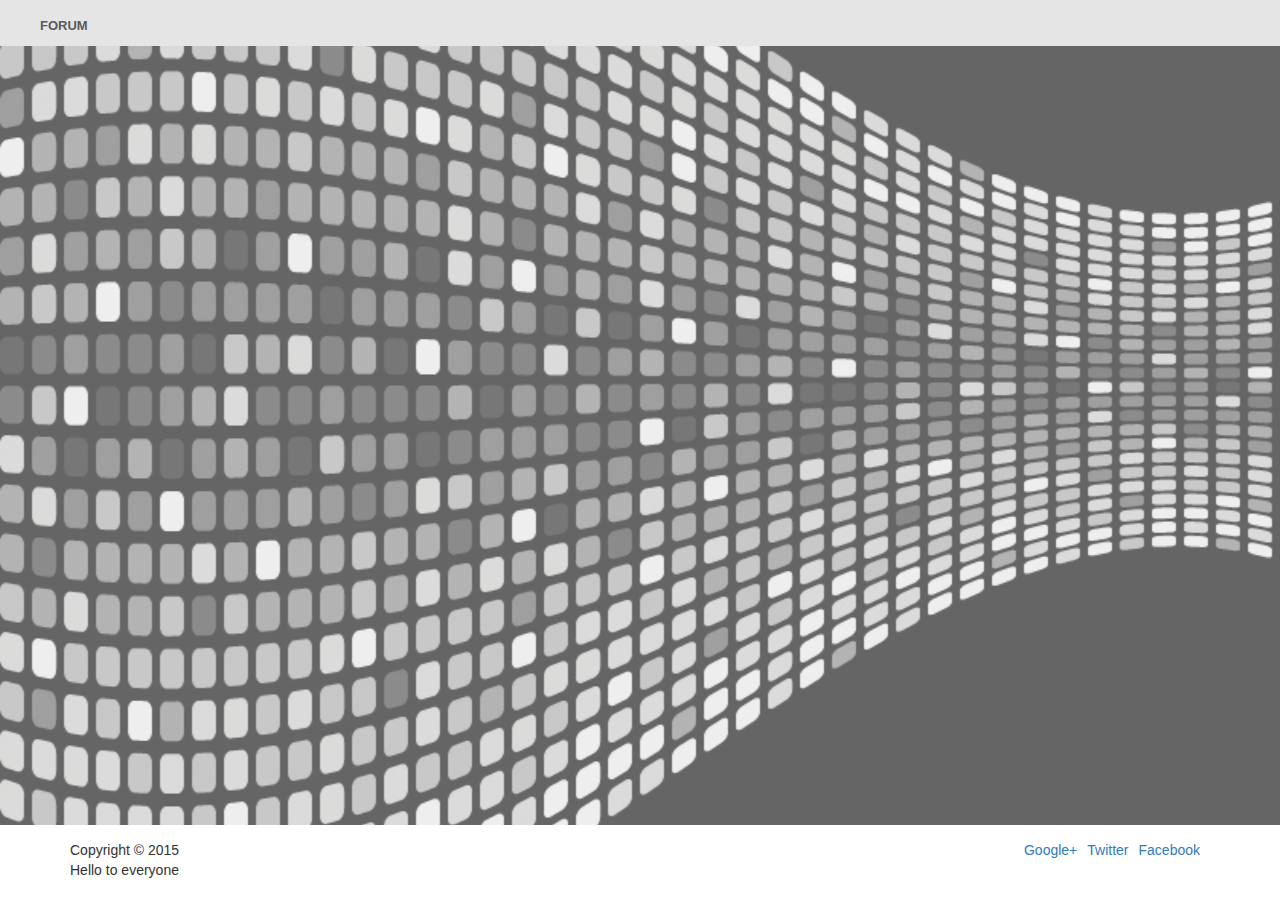
==== pages/Layout.html @ 4a61f24d "Added some page templates." ====
<!DOCTYPE html>
<html lang="en">
<head>
    <meta charset="utf-8">
    <link rel="stylesheet" href="css/shift.css">
    <link rel="stylesheet" href="bootstrap/css/bootstrap.css">
    <link rel="stylesheet" href="bootstrap/css/bootstrap-theme.css">
    <link rel="stylesheet" href="css/main.css">
</head>

<body>
<div class="wrapper row-fluid main-body ">

        <div class="nav">
            <ul class="pull-left">
                <li><a href="#">Forum</a></li>
                <!-- <li><a href="#">Sections</a></li>
                <li><a href="#">Users</a></li>
                <li><a href="#">Chat</a></li> -->
            </ul>
            <ul class="pull-right">
                <!-- <li><a href="#">Sign Up</a></li>
                <li><a href="#">Log In</a></li> -->
            </ul>
        </div>
<!-- 		<div class="container content">	
			

		</div> -->
		<div class="push"></div>
</div>
<div class="row-fluid footer">
		<div class="container">
			<div class="pull-left">Copyright © 2015<br>Hello to everyone</div>
            <a href="#" class="pull-right">Facebook</a>
			<a href="#" class="pull-right">Twitter</a>
			<a href="#" class="pull-right">Google+</a>
		</div>
</div>

<script src="js/ajax.js"></script>
<script src="bootstrap/js/bootstrap.min.js"></script>
</body>
</html>
---- pages/css/main.css ----
* {
  margin: 0;
}

html ,body{
	height: 100%;
}

body {
    background-color: #656565;
}

.row-fluid {
    overflow: hidden;
}	

.wrapper{
	position: relative;
	background-image: url('../images/data.png');
	background-repeat: no-repeat;
    background-size: cover;
	min-height: 100%;
	margin: 0 auto -75px; 
}

.nav, .footer {
	display: block;
}

.nav {
    padding-top: 15px;
    padding-right: 15px;
    position: relative;
	background-color: #e5e5e5;
}

.nav a {
    color: #5a5a5a;
    vertical-align: middle;
    font-size: 13px;
    font-weight: bold;
    padding-right: 10px;
    text-transform: uppercase;
}

.nav li {
    display: inline;
}

.content {
    background-color: #f1f1f1;
	margin-top: 15px;
	margin-bottom: 15px;
	border-radius: 5px;
}
.sections-top{
    background-color: #fff;
	margin-top: 15px;	
    padding-top: 5px;
    text-align: center;
	border-radius: 5px 5px 0 0;	
}
.sections-top a {
    color: #5a5a5a;
    vertical-align: middle;
    font-size: 16px;
    font-weight: bold;
    text-transform: uppercase;
}

.sections-bottom{
    background-color: #fff;	
	text-align: center;
	margin-bottom: 15px;
	padding: 5px;
	border-radius: 0 0 5px 5px;	
}
.section {
	margin-top: 5px;
	margin-bottom: 5px;
	background-color: #e5e5e5;
	background-image: none;
	border-color:  #fff;
	color: #5a5a5a;
}

.form {
	
	left: 35%;
    margin-right: -50%;
	margin-top: 35px;
	margin-bottom: 35px;
}

.jumbotron {
	background-color: transparent;
	margin: 0;
}


.jumbotron .container {
    position: relative;
    top: 40px;
    text-align: right;
}

.jumbotron h1 {
    color: #fff;
    font-size: 48px;
    font-family: 'Shift', sans-serif;
    font-weight: bold;
}

.jumbotron p {
    font-size: 20px;
    color: #fff;
}

.jumbotron a {
    font-size: 18px;
    color: #b1bcd5;
}

.footer, .push {
	height: 75px; 
}
.footer{
	position: relative;
	margin: 0 auto;
    background-color: #fff;
}

.footer a{
	padding-right: 10px;
}

.footer .container {
    padding-top: 15px;
    padding-bottom: 10px;
}
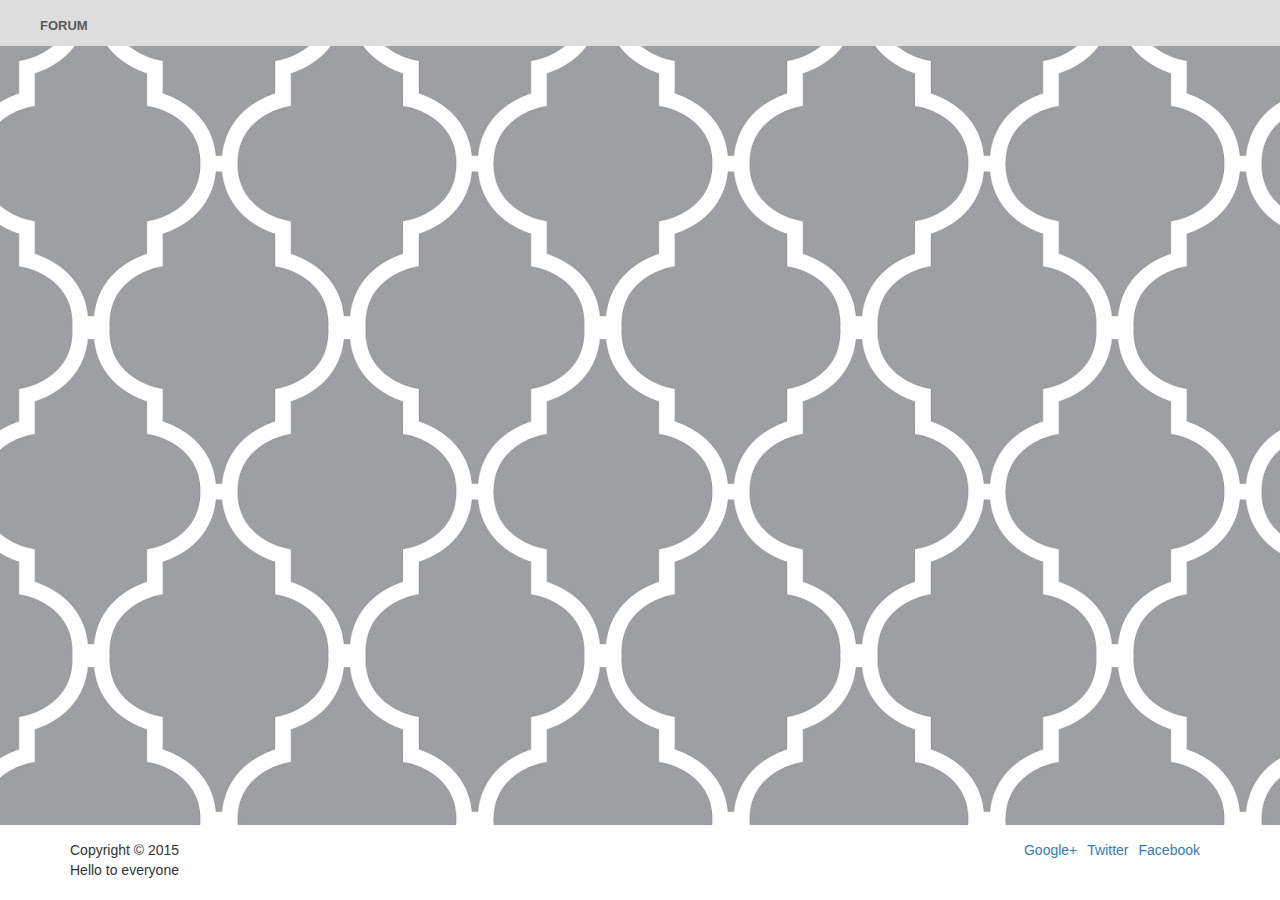
==== commit e5c7568a: "Added more templates." ====
--- a/pages/Layout.html
+++ b/pages/Layout.html
@@ -2,9 +2,7 @@
 <html lang="en">
 <head>
     <meta charset="utf-8">
-    <link rel="stylesheet" href="css/shift.css">
-    <link rel="stylesheet" href="bootstrap/css/bootstrap.css">
-    <link rel="stylesheet" href="bootstrap/css/bootstrap-theme.css">
+    <link rel="stylesheet" href="bootstrap/css/bootstrap.min.css">
     <link rel="stylesheet" href="css/main.css">
 </head>
 
@@ -39,6 +37,7 @@
 </div>
 
 <script src="js/ajax.js"></script>
+<script src="js/app.js"></script>
 <script src="bootstrap/js/bootstrap.min.js"></script>
 </body>
 </html>--- a/pages/css/main.css
+++ b/pages/css/main.css
@@ -1,5 +1,5 @@
 * {
-  margin: 0;
+	margin: 0;
 }
 
 html ,body{
@@ -16,22 +16,16 @@
 
 .wrapper{
 	position: relative;
-	background-image: url('../images/data.png');
-	background-repeat: no-repeat;
-    background-size: cover;
+	background-image: url('../images/figures.jpg');
 	min-height: 100%;
 	margin: 0 auto -75px; 
-}
-
-.nav, .footer {
-	display: block;
 }
 
 .nav {
     padding-top: 15px;
     padding-right: 15px;
     position: relative;
-	background-color: #e5e5e5;
+	background-color: #ddd;
 }
 
 .nav a {
@@ -47,49 +41,51 @@
     display: inline;
 }
 
+.page-header {
+	margin: 0;
+}
+
 .content {
     background-color: #f1f1f1;
 	margin-top: 15px;
 	margin-bottom: 15px;
 	border-radius: 5px;
+	padding: 15px;	
 }
-.sections-top{
+.sections{
     background-color: #fff;
-	margin-top: 15px;	
     padding-top: 5px;
+	padding-bottom: 5px;
     text-align: center;
-	border-radius: 5px 5px 0 0;	
+	border-radius: 5px;	
 }
-.sections-top a {
+.sections a {
     color: #5a5a5a;
     vertical-align: middle;
     font-size: 16px;
     font-weight: bold;
     text-transform: uppercase;
 }
-
-.sections-bottom{
-    background-color: #fff;	
-	text-align: center;
-	margin-bottom: 15px;
-	padding: 5px;
-	border-radius: 0 0 5px 5px;	
-}
 .section {
 	margin-top: 5px;
 	margin-bottom: 5px;
-	background-color: #e5e5e5;
-	background-image: none;
-	border-color:  #fff;
-	color: #5a5a5a;
 }
 
 .form {
-	
-	left: 35%;
-    margin-right: -50%;
 	margin-top: 35px;
 	margin-bottom: 35px;
+}
+
+textarea {
+	resize: vertical;
+}
+
+.comment-header {
+	margin: 0 15px 5px 15px;
+}
+
+.avatar-sm {
+	height: 120px;
 }
 
 .jumbotron {
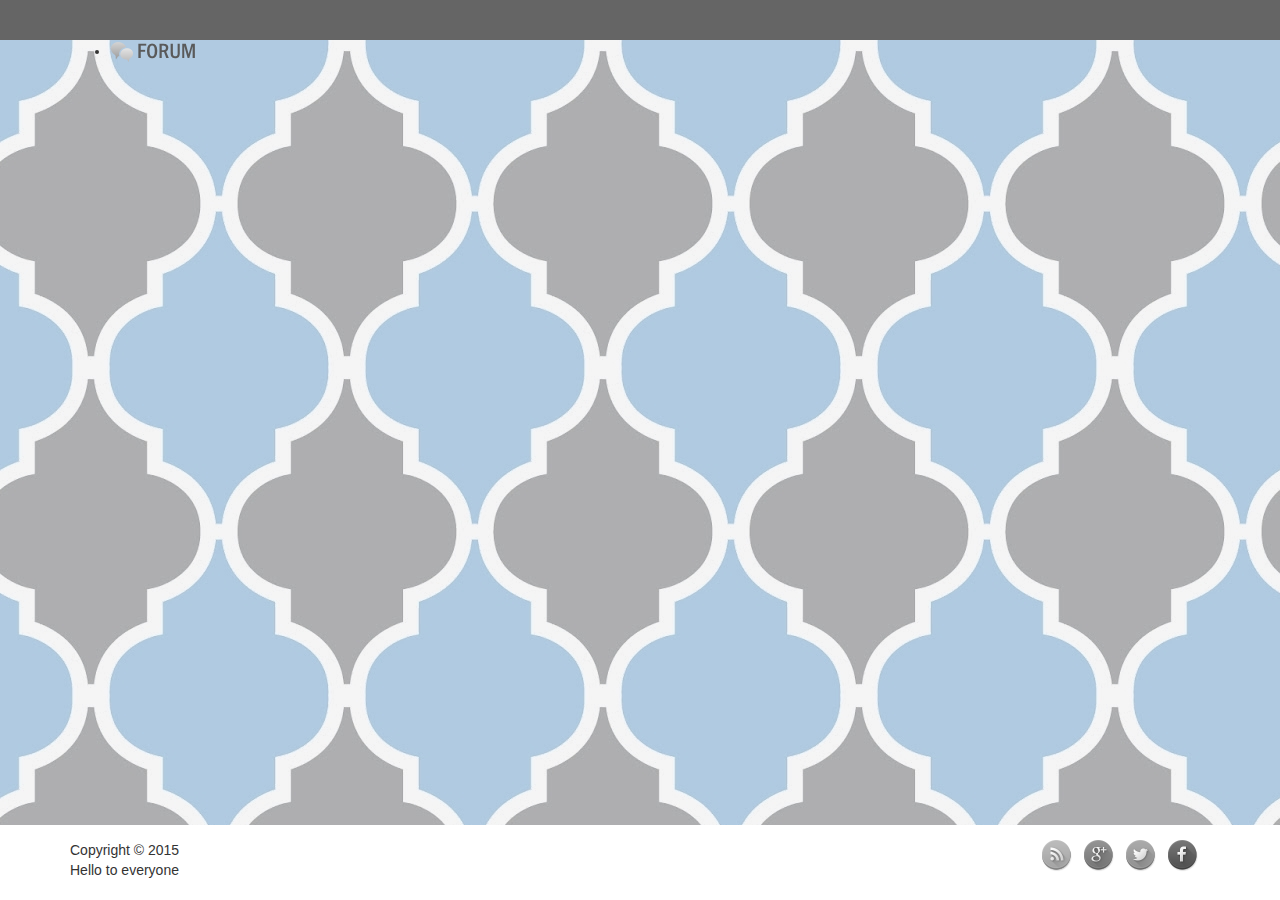
==== commit 52d82108: "Implemented some part of layered architecture" ====
--- a/pages/Layout.html
+++ b/pages/Layout.html
@@ -10,16 +10,18 @@
 <div class="wrapper row-fluid main-body ">
 
         <div class="nav">
-            <ul class="pull-left">
-                <li><a href="#">Forum</a></li>
-                <!-- <li><a href="#">Sections</a></li>
-                <li><a href="#">Users</a></li>
-                <li><a href="#">Chat</a></li> -->
-            </ul>
-            <ul class="pull-right">
-                <!-- <li><a href="#">Sign Up</a></li>
-                <li><a href="#">Log In</a></li> -->
-            </ul>
+			<div class="container" >
+				<ul class="pull-left">
+					<li><a href="#"><img class="logo" src="images/Forum-grey-icon.png" alt="Forum"></a></li>
+					<!-- <li><a href="#">Sections</a></li>
+					<li><a href="#">Users</a></li>
+					<li><a href="#">Chat</a></li> -->
+				</ul>
+				<ul class="pull-right">
+					<!-- <li><a href="#">Sign Up</a></li>
+					<li><a href="#">Log In</a></li> -->
+				</ul>
+			</div>
         </div>
 <!-- 		<div class="container content">	
 			
@@ -30,9 +32,10 @@
 <div class="row-fluid footer">
 		<div class="container">
 			<div class="pull-left">Copyright © 2015<br>Hello to everyone</div>
-            <a href="#" class="pull-right">Facebook</a>
-			<a href="#" class="pull-right">Twitter</a>
-			<a href="#" class="pull-right">Google+</a>
+            <a href="#" class="pull-right"><img class="logo" src="images/Facebook-grey-icon.png" alt="Facebook"></a>
+			<a href="#" class="pull-right"><img class="logo" src="images/Twitter-grey-icon.png" alt="Twitter"></a>
+			<a href="#" class="pull-right"><img class="logo" src="images/GooglePlus-grey-icon.png" alt="GooglePlus"></a>
+			<a href="#" class="pull-right"><img class="logo" src="images/Rss-grey-icon.png" alt="Rss"></a>
 		</div>
 </div>
 
--- a/pages/css/main.css
+++ b/pages/css/main.css
@@ -8,6 +8,7 @@
 
 body {
     background-color: #656565;
+	padding-top: 40px;
 }
 
 .row-fluid {
@@ -16,29 +17,36 @@
 
 .wrapper{
 	position: relative;
-	background-image: url('../images/figures.jpg');
+	background-image: url('../images/figures-color.jpg');
 	min-height: 100%;
 	margin: 0 auto -75px; 
 }
 
-.nav {
-    padding-top: 15px;
-    padding-right: 15px;
-    position: relative;
+.navbar {
 	background-color: #ddd;
 }
 
-.nav a {
+.navbar-brand{
+	padding-top: 10px;
+	padding-bottom: 10px;
+}
+
+.navbar a {
     color: #5a5a5a;
-    vertical-align: middle;
     font-size: 13px;
     font-weight: bold;
-    padding-right: 10px;
     text-transform: uppercase;
 }
 
-.nav li {
-    display: inline;
+.navbar-nav > li > a, .navbar-brand {
+    padding-top:10px !important; 
+    padding-bottom:10px !important;
+    height: 40px;
+}
+
+.navbar {
+	min-height:40px !important;
+	border-width: 0;
 }
 
 .page-header {
@@ -52,23 +60,24 @@
 	border-radius: 5px;
 	padding: 15px;	
 }
+
+.btn-info {
+	background-color: #aeaeae;
+	border-color:  #9c9c9c;
+}
+
 .sections{
-    background-color: #fff;
-    padding-top: 5px;
-	padding-bottom: 5px;
     text-align: center;
 	border-radius: 5px;	
 }
-.sections a {
-    color: #5a5a5a;
-    vertical-align: middle;
-    font-size: 16px;
-    font-weight: bold;
+.content h4 {
+	margin-top: 0;
+	margin-bottom: 5px;
     text-transform: uppercase;
 }
-.section {
-	margin-top: 5px;
-	margin-bottom: 5px;
+
+.well{
+	background-color: #f9f9f9;
 }
 
 .form {
@@ -86,6 +95,7 @@
 
 .avatar-sm {
 	height: 120px;
+	margin-bottom: 15px;
 }
 
 .jumbotron {
@@ -105,16 +115,19 @@
     font-size: 48px;
     font-family: 'Shift', sans-serif;
     font-weight: bold;
+	text-shadow: 3px 3px 7px rgba(70, 70, 70, 1);
 }
 
 .jumbotron p {
     font-size: 20px;
     color: #fff;
+	text-shadow: 3px 3px 7px rgba(70, 70, 70, 1);
 }
 
 .jumbotron a {
     font-size: 18px;
     color: #b1bcd5;
+	text-shadow: 4px 4px 5px #656565;
 }
 
 .footer, .push {
